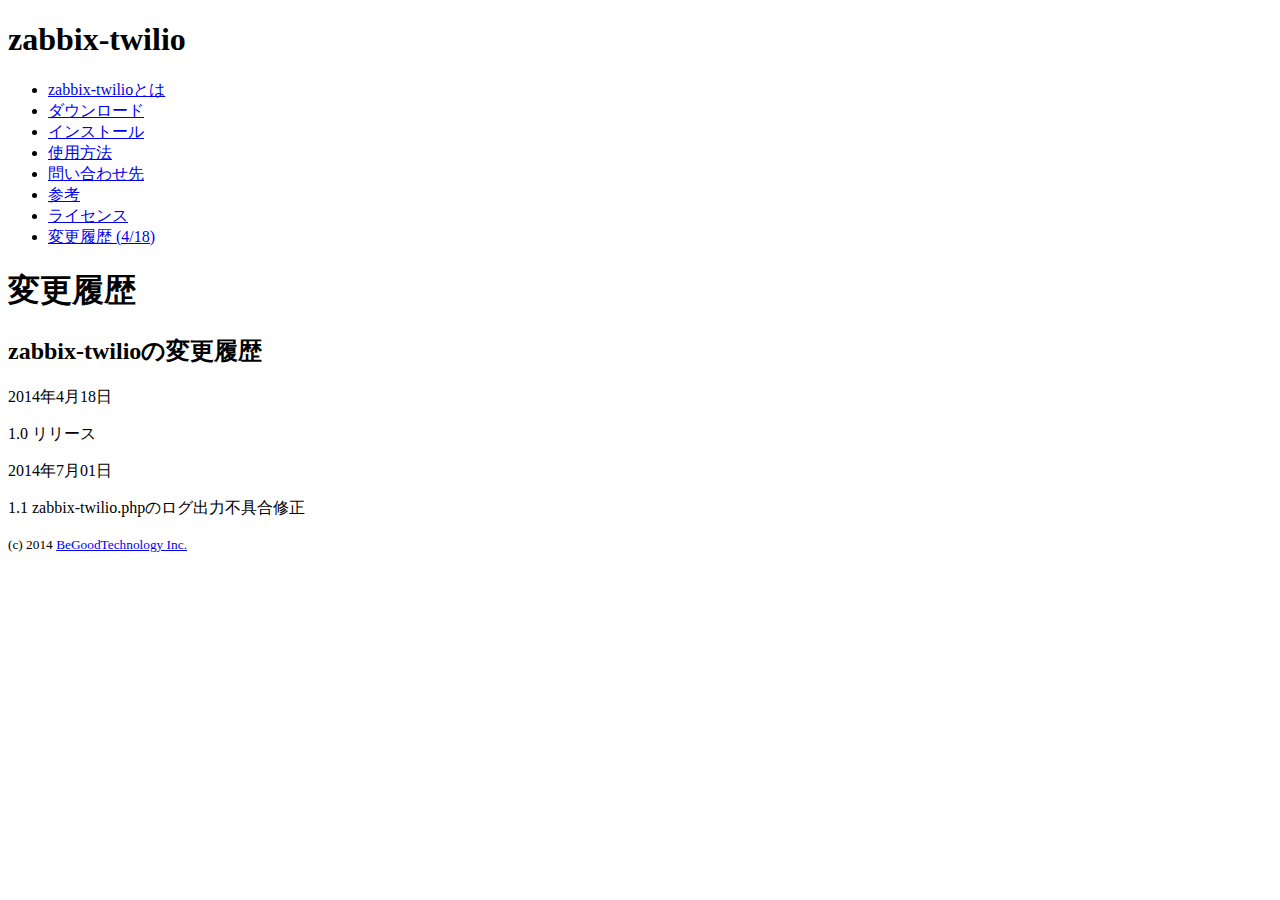
==== changelogs.html @ 823cb1e5 "update changelog" ====
<!DOCTYPE html>
<!--[if IE 8 ]><html lang="ja" class="ie8"><![endif]-->
<!--[if (gte IE 9)|!(IE)]><!--><html lang="ja"><!--<![endif]-->
<html>
 <head>
  <meta charset="UTF-8" />
  <meta name="description" content="zabbix-twilioはZabbixからTwilio使用して電話通知を行うツールです。"/>
  <title>zabbix-twilio ドキュメント</title>
  <!--[if lt IE 9]>
   <script src="//html5shiv.googlecode.com/svn/trunk/html5.js"></script>
  <![endif]-->
  <link rel="stylesheet" media="all" type="text/css" href="style/chatwork_api.css">
  <link rel="stylesheet" media="all" type="text/css" href="style/prism.css">
 </head>
 <body>
  <div id="_wrapper" class="wrapper">
   <div id="_header" class="header">
 <h1 id="_logo">zabbix-twilio
 </h1>
</div>

   <div id="_contentWrapper" class="contentWrapper clearfix">
    <div id="_sideContent" class="sideContent">
 <ul>
    <li><a href="index.html">zabbix-twilioとは<i class="icoFontArrowChevronRight"></i></a></li>
    <li><a href="download.html">ダウンロード<i class="icoFontArrowChevronRight"></i></a></li>
    <li><a href="install.html">インストール<i class="icoFontArrowChevronRight"></i></a></li>
    <li><a href="usage.html">使用方法<i class="icoFontArrowChevronRight"></i></a></li>
    <li><a href="contact.html">問い合わせ先<i class="icoFontArrowChevronRight"></i></a></li>
    <li><a href="references.html">参考<i class="icoFontArrowChevronRight"></i></a></li>
    <li><a href="license.html">ライセンス<i class="icoFontArrowChevronRight"></i></a></li>
    <li class="select"><a href="changelogs.html">変更履歴 (4/18)<i class="icoFontArrowChevronRight"></i></a></li>
 </ul>
</div>
    <div id="_mainContent" class="mainContent">
     <div class="mainContentInner">
 <h1>変更履歴</h1>
 <div class="contentSection">
  <h2>zabbix-twilioの変更履歴</h2>
    <div class="changeLog">
   <div class="changeLogContent">
    <time>2014年4月18日</time>
    <p>1.0 リリース</p>

   </div>
  </div>
    <div class="changeLog">
   <div class="changeLogContent">
    <time>2014年7月01日</time>
    <p>1.1 zabbix-twilio.phpのログ出力不具合修正</p>

   </div>
  </div>
   </div>
</div>

     <div id="_footer" class="footer clearfix">
 <small>(c) 2014 <a href="http://www.begood-tech.com/" target="_blank">BeGoodTechnology Inc.</a></small>
</div>

    </div>
   </div>
  </div>
  <!--[if lt IE 9]>
  <script type="text/javascript" src="//ajax.googleapis.com/ajax/libs/jquery/1.10.1/jquery.min.js"></script>
  <![endif]-->
  <!--[if gte IE 9]><!-->
  <script type="text/javascript" src="//ajax.googleapis.com/ajax/libs/jquery/2.0.2/jquery.min.js"></script>
  <!--<![endif]-->
  <script type="text/javascript" src="javascript/modernizr.custom.js"></script>
  <script type="text/javascript" src="javascript/prism.js"></script>
  <script type="text/javascript" src="javascript/apidoc.js"></script>
 </body>
</html>
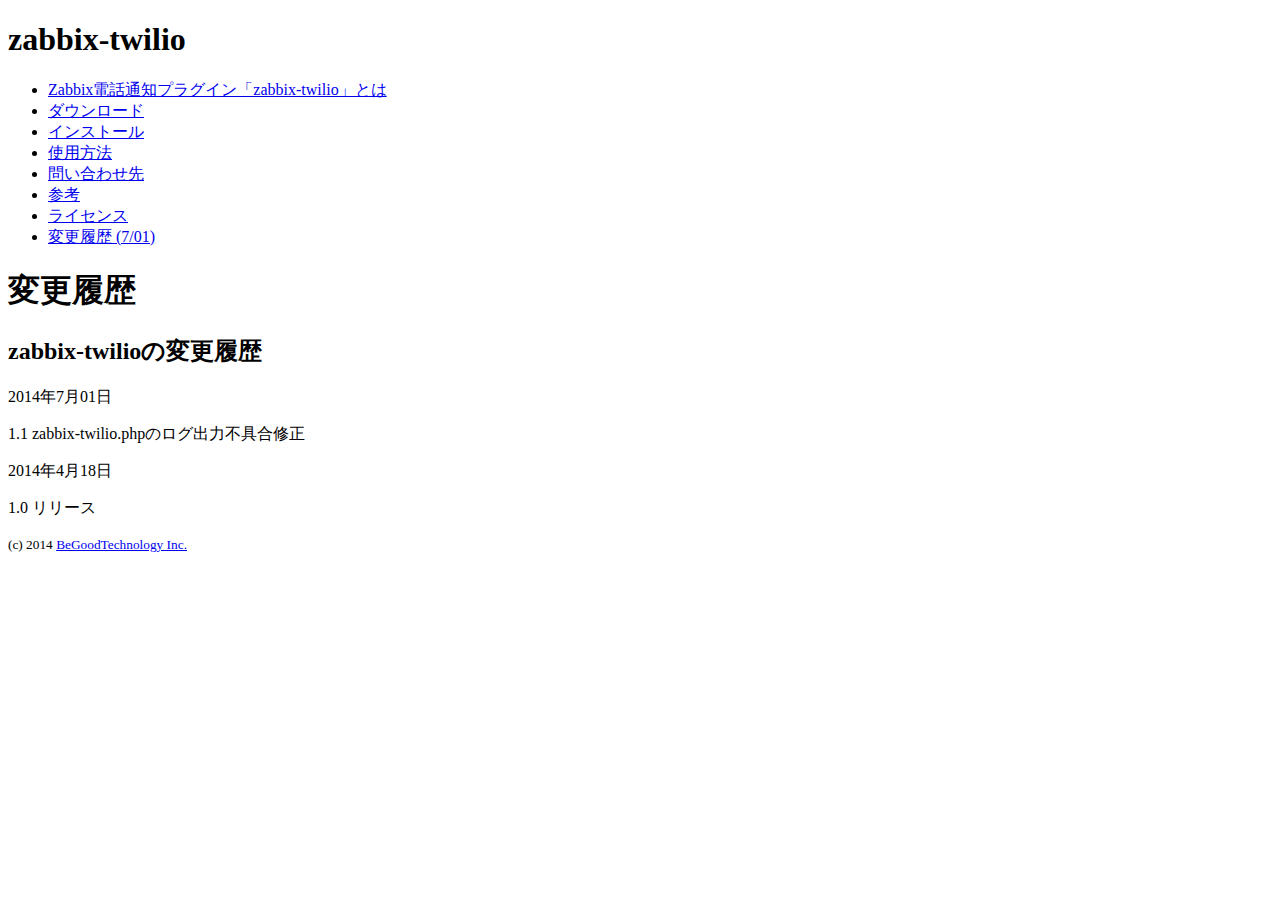
==== commit 3361c145: "update" ====
--- a/changelogs.html
+++ b/changelogs.html
@@ -4,8 +4,8 @@
 <html>
  <head>
   <meta charset="UTF-8" />
-  <meta name="description" content="zabbix-twilioはZabbixからTwilio使用して電話通知を行うツールです。"/>
-  <title>zabbix-twilio ドキュメント</title>
+  <meta name="description" content="zabbix-twilioは Zabbixから電話通知を行うことができるプラグインです。"/>
+  <title>Zabbix 電話通知プラグイン 「zabbix-twilio」 ドキュメント</title>
   <!--[if lt IE 9]>
    <script src="//html5shiv.googlecode.com/svn/trunk/html5.js"></script>
   <![endif]-->
@@ -22,14 +22,14 @@
    <div id="_contentWrapper" class="contentWrapper clearfix">
     <div id="_sideContent" class="sideContent">
  <ul>
-    <li><a href="index.html">zabbix-twilioとは<i class="icoFontArrowChevronRight"></i></a></li>
+    <li><a href="index.html">Zabbix電話通知プラグイン「zabbix-twilio」とは<i class="icoFontArrowChevronRight"></i></a></li>
     <li><a href="download.html">ダウンロード<i class="icoFontArrowChevronRight"></i></a></li>
     <li><a href="install.html">インストール<i class="icoFontArrowChevronRight"></i></a></li>
     <li><a href="usage.html">使用方法<i class="icoFontArrowChevronRight"></i></a></li>
     <li><a href="contact.html">問い合わせ先<i class="icoFontArrowChevronRight"></i></a></li>
     <li><a href="references.html">参考<i class="icoFontArrowChevronRight"></i></a></li>
     <li><a href="license.html">ライセンス<i class="icoFontArrowChevronRight"></i></a></li>
-    <li class="select"><a href="changelogs.html">変更履歴 (4/18)<i class="icoFontArrowChevronRight"></i></a></li>
+    <li class="select"><a href="changelogs.html">変更履歴 (7/01)<i class="icoFontArrowChevronRight"></i></a></li>
  </ul>
 </div>
     <div id="_mainContent" class="mainContent">
@@ -39,15 +39,15 @@
   <h2>zabbix-twilioの変更履歴</h2>
     <div class="changeLog">
    <div class="changeLogContent">
-    <time>2014年4月18日</time>
-    <p>1.0 リリース</p>
+    <time>2014年7月01日</time>
+    <p>1.1 zabbix-twilio.phpのログ出力不具合修正</p>
 
    </div>
   </div>
     <div class="changeLog">
    <div class="changeLogContent">
-    <time>2014年7月01日</time>
-    <p>1.1 zabbix-twilio.phpのログ出力不具合修正</p>
+    <time>2014年4月18日</time>
+    <p>1.0 リリース</p>
 
    </div>
   </div>
